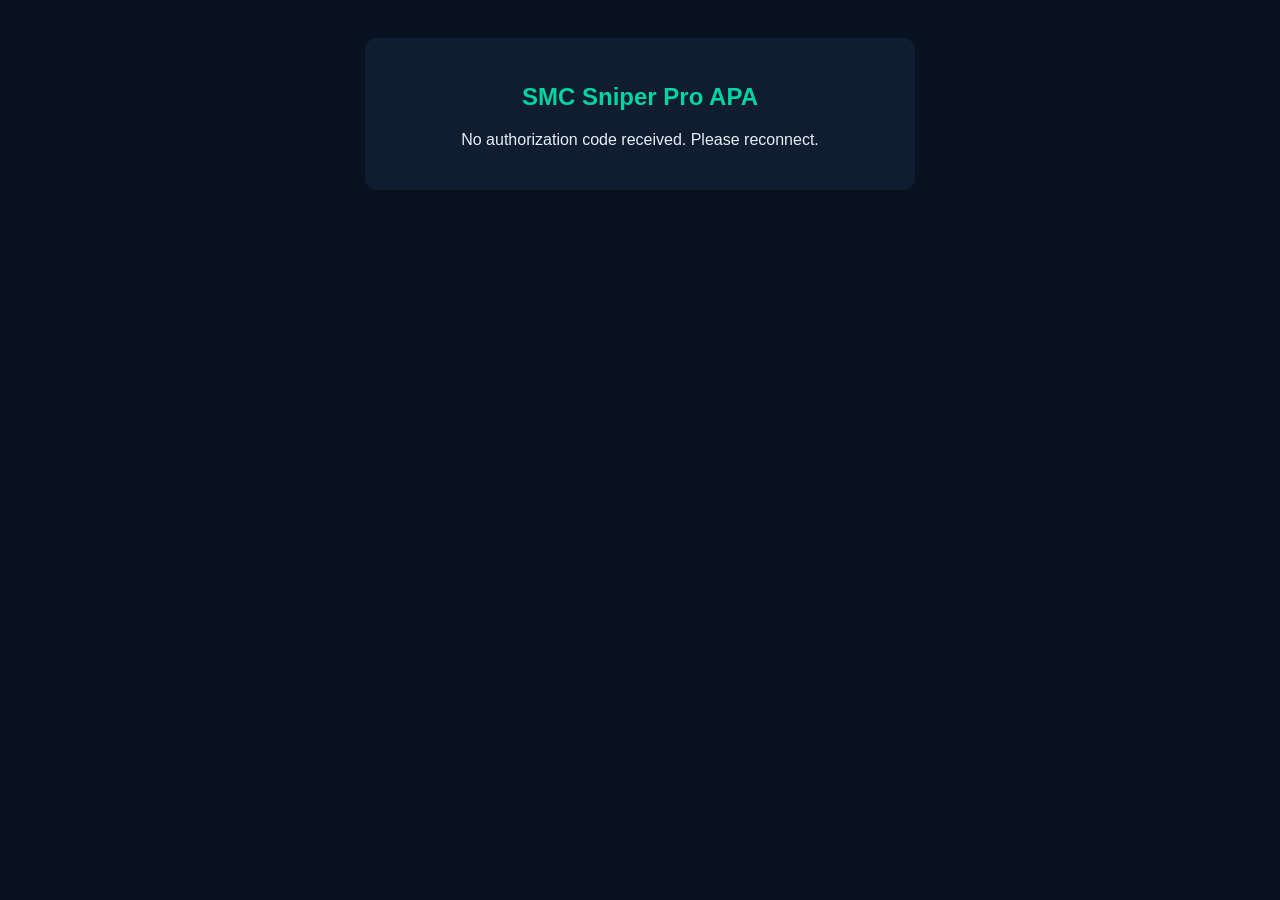
==== callback.html @ 2ae1ab97 "Create callback.html" ====
<!DOCTYPE html>
<html lang="en">
<head>
<meta charset="UTF-8">
<meta name="viewport" content="width=device-width, initial-scale=1">
<title>SMC Sniper Pro - Deriv Callback</title>
<style>
body {
  background:#08111f;
  color:#e8eef7;
  font-family:Arial,sans-serif;
  padding:30px 15px;
  text-align:center;
}
.panel {
  max-width:500px;
  margin:auto;
  padding:25px;
  background:#101d30;
  border-radius:12px;
}
h2 {color:#00d4a0}
</style>
</head>
<body>
<div class="panel">
<h2>SMC Sniper Pro APA</h2>
<p id="status">Processing Deriv authorization...</p>
</div>

<script>
"use strict";

(async function() {
  const status = document.getElementById("status");
  const params = new URLSearchParams(location.search);

  const code = params.get("code");
  const state = params.get("state");
  const error = params.get("error");

  if (error) {
    status.textContent = "Deriv authorization error: " + error;
    return;
  }

  if (!code) {
    status.textContent =
      "No authorization code received. Please reconnect.";
    return;
  }

  const savedState = sessionStorage.getItem("deriv_oauth_state");
  const verifier = sessionStorage.getItem("deriv_pkce_verifier");

  if (!savedState || state !== savedState || !verifier) {
    status.textContent =
      "OAuth verification failed. Please reconnect.";
    return;
  }

  status.textContent = "Exchanging authorization code...";

  try {
    const response = await fetch(
      "https://smc-sniper-oauth.henryssenkubuge38.workers.dev/oauth/token",
      {
        method:"POST",
        headers:{"Content-Type":"application/json"},
        body:JSON.stringify({
          code:code,
          code_verifier:verifier
        })
      }
    );

    const result = await response.json();

    if (!response.ok || !result.success ||
        !result.access_token) {
      throw new Error(result.details || result.error ||
        "Token exchange failed");
    }

    sessionStorage.setItem(
      "deriv_access_token",
      result.access_token
    );

    sessionStorage.removeItem("deriv_pkce_verifier");
    sessionStorage.removeItem("deriv_oauth_state");

    status.textContent =
      "Authorization code exchanged. Returning to dashboard...";

    location.replace("./");

  } catch (e) {
    status.textContent = "Connection failed: " + e.message;
  }
})();
</script>
</body>
</html>
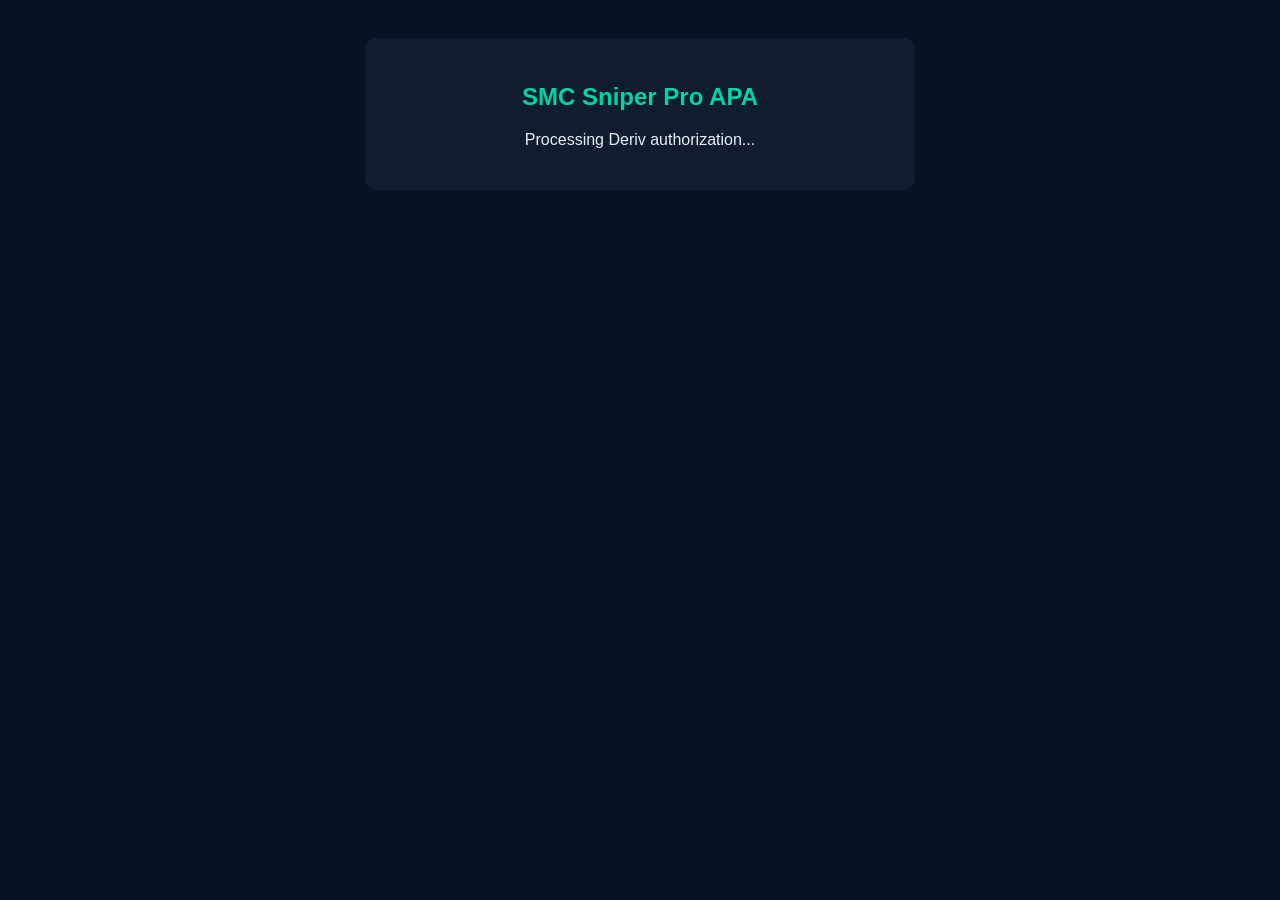
==== commit 75b2e88f: "Update callback.html" ====
--- a/callback.html
+++ b/callback.html
@@ -80,7 +80,7 @@
     if (!response.ok || !result.success ||
         !result.access_token) {
       throw new Error(result.details || result.error ||
-        "Token exchange failed");
+        "Token exchange failed: " + (result.error_description || result.error || JSON.stringify(result))
     }
 
     sessionStorage.setItem(
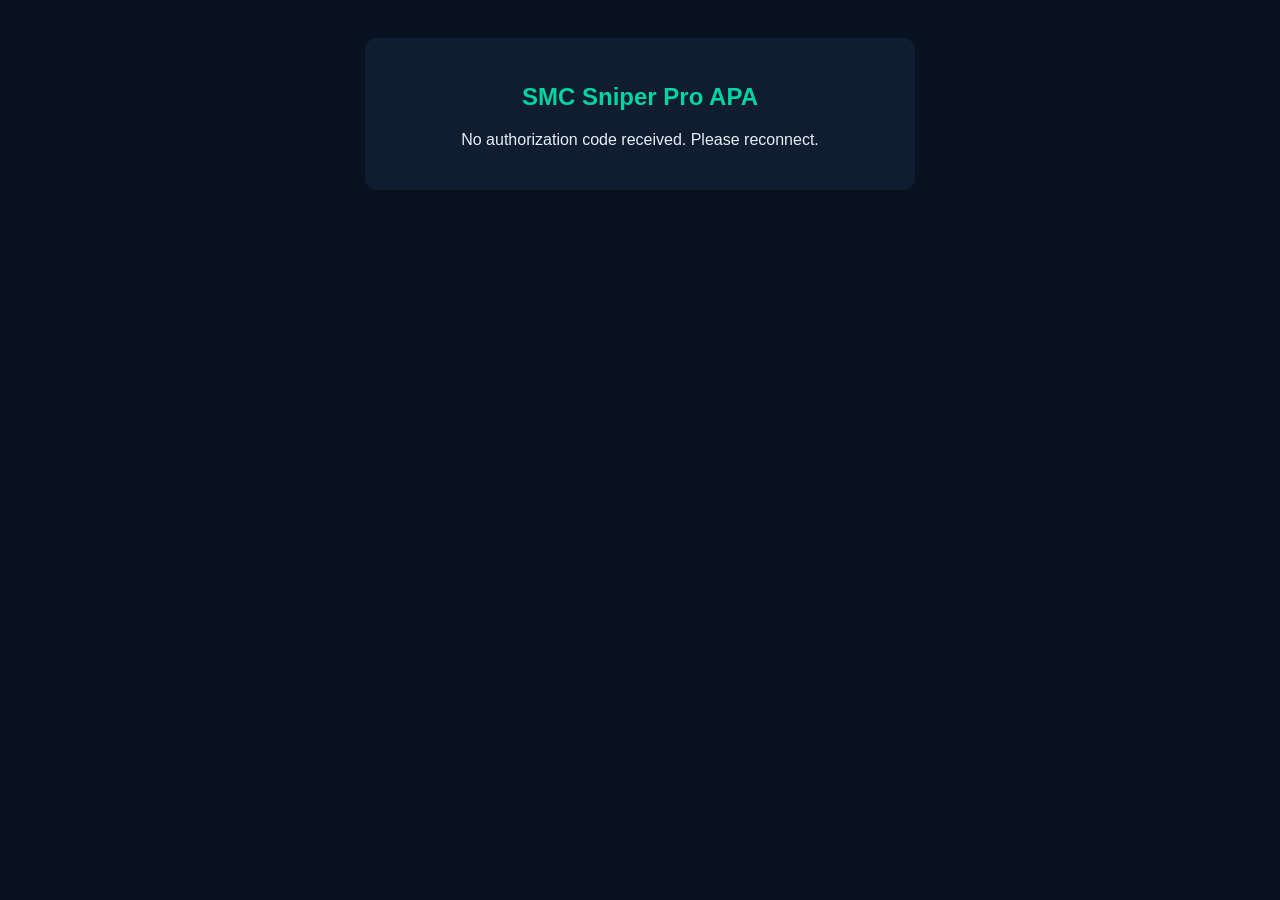
==== commit 71adea68: "Update callback.html" ====
--- a/callback.html
+++ b/callback.html
@@ -1,3 +1,4 @@
+
 
 <!DOCTYPE html>
 <html lang="en">
@@ -51,8 +52,10 @@
     return;
   }
 
-  const savedState = sessionStorage.getItem("deriv_oauth_state");
-  const verifier = sessionStorage.getItem("deriv_pkce_verifier");
+  const savedState =
+    sessionStorage.getItem("deriv_oauth_state");
+  const verifier =
+    sessionStorage.getItem("deriv_pkce_verifier");
 
   if (!savedState || state !== savedState || !verifier) {
     status.textContent =
@@ -66,21 +69,26 @@
     const response = await fetch(
       "https://smc-sniper-oauth.henryssenkubuge38.workers.dev/oauth/token",
       {
-        method:"POST",
-        headers:{"Content-Type":"application/json"},
-        body:JSON.stringify({
-          code:code,
-          code_verifier:verifier
+        method: "POST",
+        headers: {
+          "Content-Type": "application/json"
+        },
+        body: JSON.stringify({
+          code: code,
+          code_verifier: verifier
         })
       }
     );
 
     const result = await response.json();
 
-    if (!response.ok || !result.success ||
-        !result.access_token) {
-      throw new Error(result.details || result.error ||
-        "Token exchange failed: " + (result.error_description || result.error || JSON.stringify(result))
+    if (!response.ok || !result.access_token) {
+      throw new Error(
+        result.error_description ||
+        result.error ||
+        result.message ||
+        JSON.stringify(result)
+      );
     }
 
     sessionStorage.setItem(
@@ -92,12 +100,13 @@
     sessionStorage.removeItem("deriv_oauth_state");
 
     status.textContent =
-      "Authorization code exchanged. Returning to dashboard...";
+      "Authorization successful. Returning to dashboard...";
 
     location.replace("./");
 
   } catch (e) {
-    status.textContent = "Connection failed: " + e.message;
+    status.textContent =
+      "Connection failed: " + e.message;
   }
 })();
 </script>
